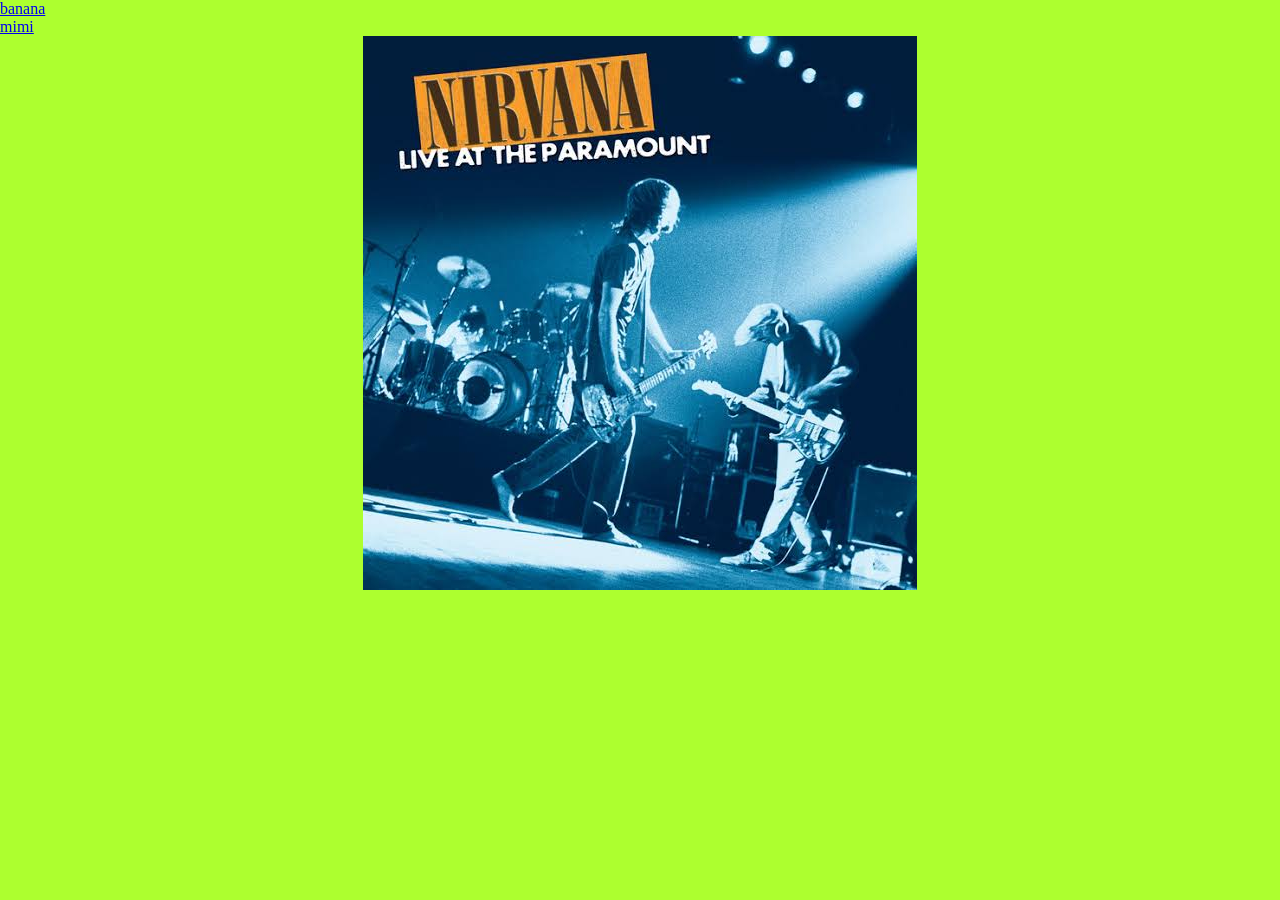
==== index.html @ ab6324d6 "add: all html bases and conect them" ====
<!DOCTYPE html>
<html lang="es">
<head>
    <meta charset="UTF-8">
    <meta name="viewport" content="width=device-width, initial-scale=1.0">
    <title>Document</title>
    <link rel="stylesheet" href="./assets/css/style.css">
</head>
<body class="b1">
    <p><a href="./banana.html">banana</a></p>
    <p><a href="./mimi.html">mimi</a></p>
    <div class="div-1">


    <img src="./assets/img/nirvana.jpg" id="nirvanaimg" alt="Nirvana en concierto">
    </div>
</body>
</html>
---- assets/css/style.css ----
*{
    margin: 0;
    padding: 0;
}

.b1{
    background-color: greenyellow;
}
.b2{
    background-color: cornflowerblue;
}
.b3{
    background-color: palevioletred;
}

.div-1{
    display: flex;
    justify-content: center;
    align-items: center;
}
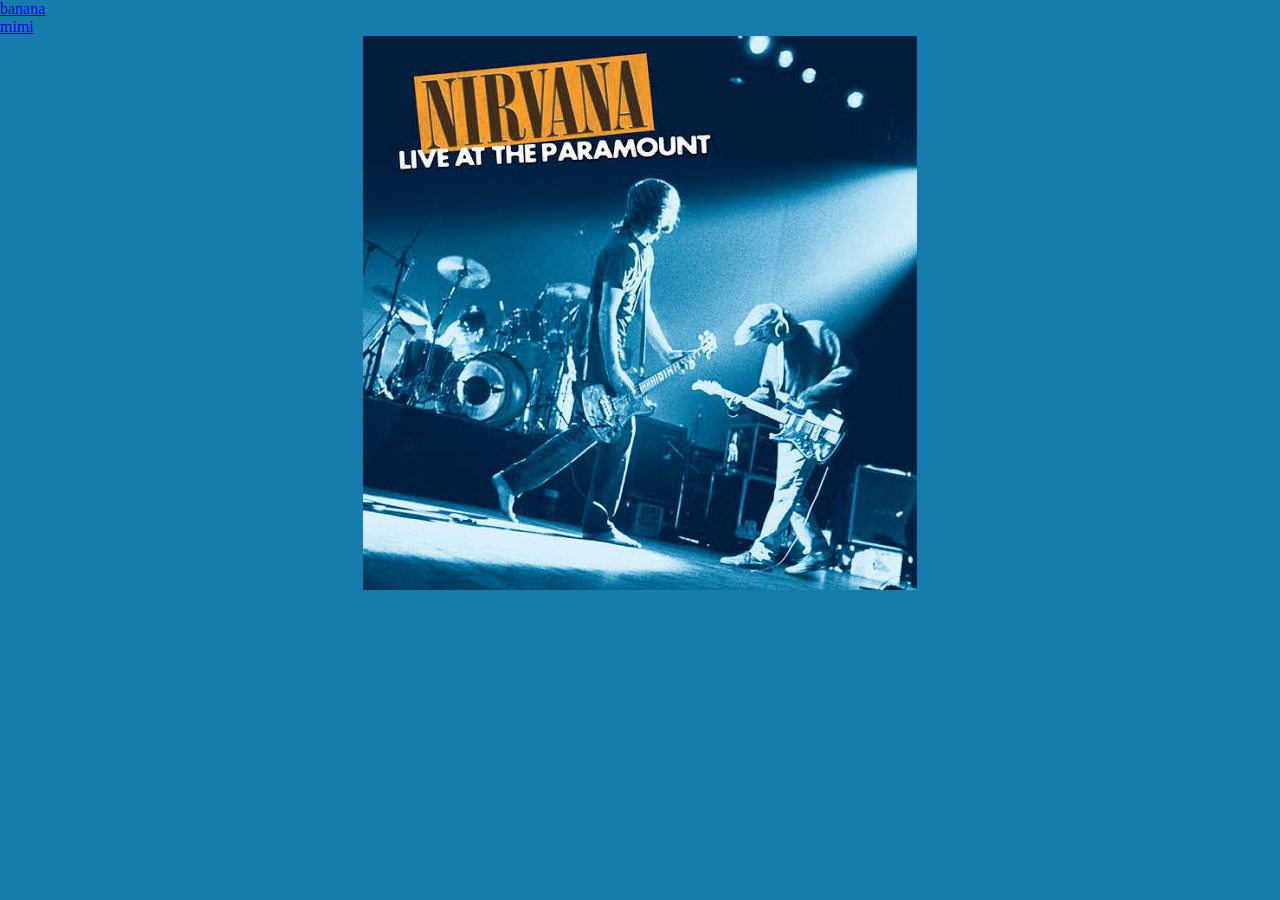
==== commit 84faf0a5: "add: js code to put and quit border-image" ====
--- a/index.html
+++ b/index.html
@@ -14,5 +14,6 @@
 
     <img src="./assets/img/nirvana.jpg" id="nirvanaimg" alt="Nirvana en concierto">
     </div>
+    <script src="./assets/js/script.js"></script>
 </body>
 </html>
--- a/assets/css/style.css
+++ b/assets/css/style.css
@@ -4,7 +4,7 @@
 }
 
 .b1{
-    background-color: greenyellow;
+    background-color: rgb(21, 124, 172);
 }
 .b2{
     background-color: cornflowerblue;
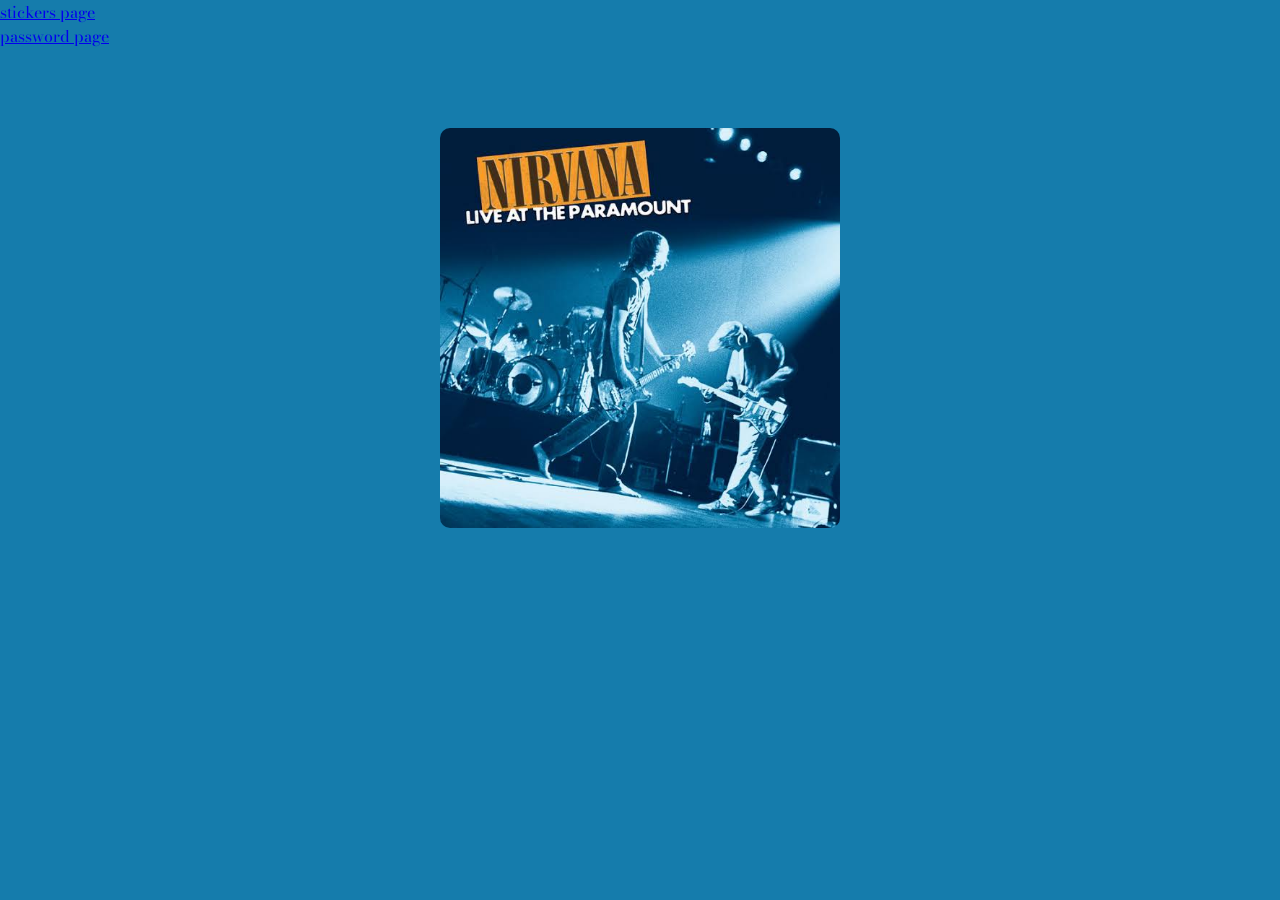
==== commit d21c1dbb: "fix: fixed all the names and links for the .html pages" ====
--- a/index.html
+++ b/index.html
@@ -7,8 +7,8 @@
     <link rel="stylesheet" href="./assets/css/style.css">
 </head>
 <body class="b1">
-    <p><a href="./banana.html">banana</a></p>
-    <p><a href="./mimi.html">mimi</a></p>
+    <p><a href="./stickers.html">stickers page</a></p>
+    <p><a href="./password.html">password page</a></p>
     <div class="div-1">
 
 
--- a/assets/css/style.css
+++ b/assets/css/style.css
@@ -1,20 +1,52 @@
-*{
-    margin: 0;
-    padding: 0;
+@import url("https://fonts.googleapis.com/css2?family=Bodoni+Moda:ital,opsz,wght@0,6..96,400..900;1,6..96,400..900&display=swap");
+
+* {
+  margin: 0;
+  padding: 0;
+  font-family: "Bodoni Moda", serif;
 }
 
-.b1{
-    background-color: rgb(21, 124, 172);
+.b1 {
+  background-color: rgb(21, 124, 172);
 }
-.b2{
-    background-color: cornflowerblue;
+.b2 {
+  background-color: rgb(68, 114, 199);
 }
-.b3{
-    background-color: palevioletred;
+.b3 {
+  background-color: palevioletred;
 }
 
-.div-1{
-    display: flex;
-    justify-content: center;
-    align-items: center;
-}+.div-1 {
+  display: flex;
+  justify-content: center;
+  align-items: center;
+}
+
+#nirvanaimg {
+  width: 25rem;
+  margin-top: 5rem;
+  border-radius: 10px;
+}
+
+.page2-grid {
+  display: grid;
+  grid-template-columns: repeat(1, 1fr);
+  color: rgb(255, 238, 0);
+}
+.card-box {
+  display: flex;
+  flex-direction: column;
+  justify-content: center;
+  align-items: center;
+  gap: 1rem;
+  margin-bottom: 1rem;
+}
+.card-box img {
+  width: 18rem;
+  border-radius: 10px;
+  border: 5px solid rgb(236, 173, 0);
+}
+.result {
+  display: flex;
+  justify-content: center;
+}
